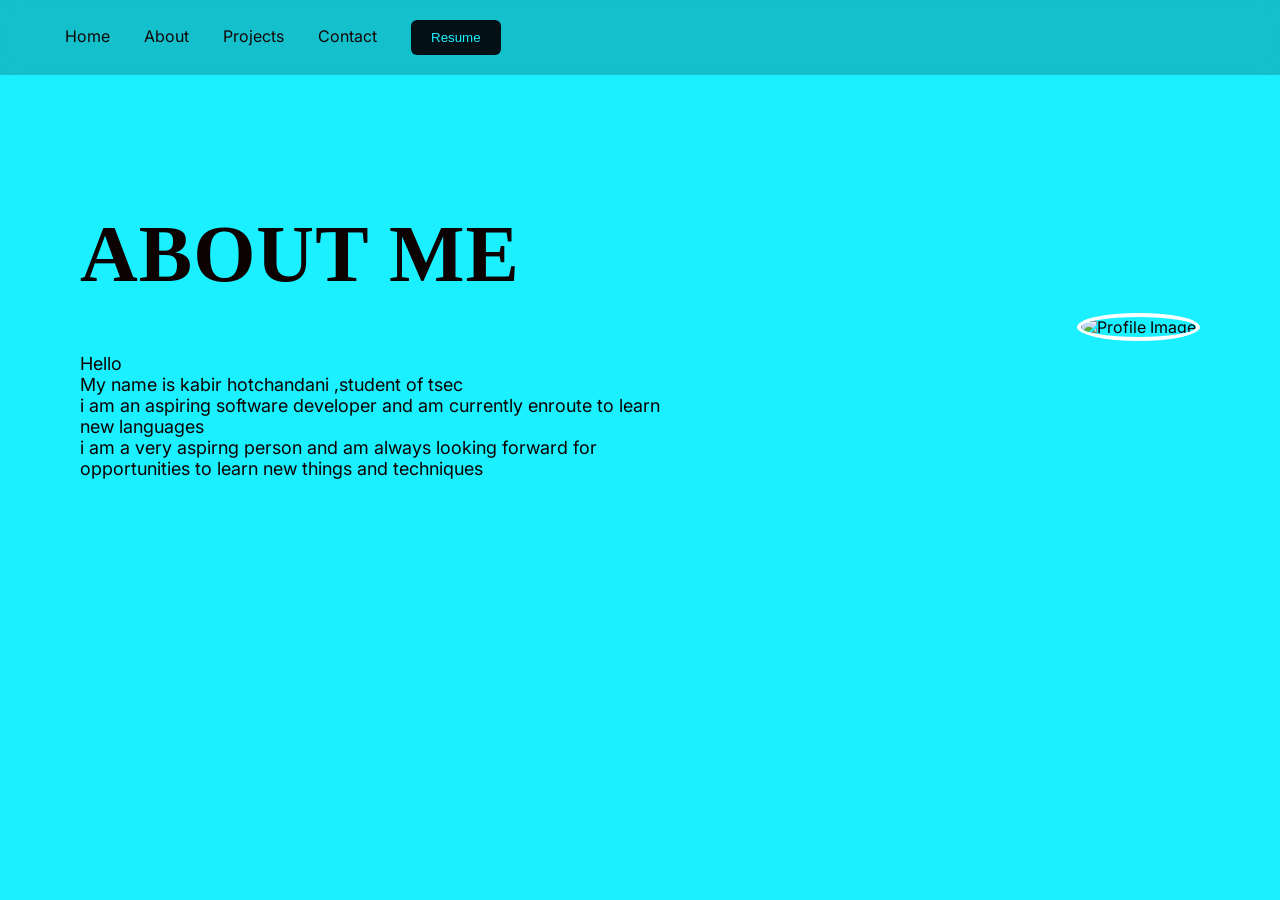
==== about.html @ 40319ea2 "Initial commit" ====
<!DOCTYPE html>
<html lang="en">
<head>
    <meta charset="UTF-8">
    <meta name="viewport" content="width=device-width, initial-scale=1.0">
    <title>ABOUT ME</title>
    <link rel="stylesheet" href="style.css">
</head>
<body>
   

    
     <header>
    
      <nav class="nav">

      

       <div class="nav-links">
           
      
           <a href="index.html">Home</a>
           <a href="about.html">About</a>          
           <a href="projects.html">Projects</a>
           <a href="contact.html">Contact</a>
           <a href="Resume.pdf" download><button>Resume</button></a>
  </div>
</nav>
      
    </header>
    <div class="about-page">

  <div class="about-top">

    <div class="about-text">
   
    <h1 >ABOUT ME</h1>
    <p>Hello<br>
        My name is kabir hotchandani ,student of tsec<br>
        i am an aspiring software developer and am currently enroute to learn new languages<br>
        i am a very aspirng person and am always looking forward for opportunities to learn new things and techniques<br>


    </p>
</div>
    <div class="about-image">
        <img src="profile.jpg" alt="Profile Image">
    </div>

  </div>

    

</body>
</html>
---- style.css ----
@import url('https://fonts.googleapis.com/css2?family=Bebas+Neue&family=Orbitron:wght@400;600&family=Inter:wght@300;400&display=swap');

body {
  margin: 0;
  font-family: 'Inter', sans-serif;
  background: #1af0ff;
  color: rgb(12, 2, 2);
  overflow-x: hidden;
}
.hero h1 {
  font-family: 'Bebas Neue', sans-serif; 
}
h1, h2 {
  font-family: 'Edu NSW ACT Hand Cursive', cursive;
  letter-spacing: 1px;
}

.nav {
  display: flex;
  justify-content: space-between;
  padding: 20px 50px;
  background: rgba(0,0,0,0.2);
  backdrop-filter: blur(10px);
}

.logo {
  font-family: 'Orbitron', sans-serif;
  font-size: 28px;
}

.nav-links a {
  margin: 0 15px;
  text-decoration: none;
  color: rgb(18, 5, 5);
  position: relative;
}

.nav-links a::after {
  content: "";
  position: absolute;
  width: 0%;
  height: 2px;
  bottom: -5px;
  left: 0;
  background: white;
  transition: 0.3s;
}

.nav-links a:hover::after {
  width: 100%;
}

button {
  background: rgb(3, 17, 23);
  color: rgb(26, 240, 255) ;
  border: none;
  padding: 10px 20px;
  cursor: pointer;
  border-radius: 6px;
  transition: 0.3s;
}

button:hover {
  transform: scale(1.1);
  box-shadow: 0 0 20px white;
}
.page {
  height: 90vh;
  display: flex;
  justify-content: center;
  align-items: center;
}

.card  h1 {
  font-family: 'Bebas Neue', sans-serif;
  font-size: 100px;
  letter-spacing: 3px;
  animation: float 3s infinite;
}

.card  p {
  font-size: 18px;
}

.card {
  background: rgba(255,255,255,0.1);
  backdrop-filter: blur(20px);
  padding: 40px;
  border-radius: 20px;
  text-align: center;
  width: 400px;
  transition: 0.3s;
}


.card:hover {
  transform: rotateX(5deg) rotateY(-5deg) scale(1.05);
}


.project-card {
  display: block;
  background: rgba(19, 3, 3, 0.2);
  padding: 20px;
  margin: 10px;
  border-radius: 15px;
  text-decoration: none;
  color: white;
  transition: 0.3s;
}

.project-card:hover {
  background: rgb(7, 2, 2);
  color: rgb(26, 240, 255);
  transform: translateY(-10px);
}


.contact-strip {
  width: 70%;
  display: flex;
  justify-content: space-between;
  padding: 20px 30px;
  margin: 10px auto;
  background: rgba(255,255,255,0.2);
  border-radius: 12px;
  transition: 0.3s;
}

.contact-strip:hover {
  background:   rgb(7, 2, 2);
  color: rgb(26, 240, 255);
  transform: scale(1.03);
}

@keyframes float {
  0% { transform: translateY(0); }
  50% { transform: translateY(-15px); }
  100% { transform: translateY(0); }
}


body {
  animation: fadeIn 1s ease;
}

@keyframes fadeIn {
  from { opacity: 0; }
  to { opacity: 1; }
}



.projects-page {
  padding: 100px 80px;
  max-width: 1200px;
  margin: auto;
}

.projects-title {
  font-size: 70px;
  margin-bottom: 40px;
}

.projects-grid {
  display: grid;
  grid-template-columns: repeat(2, 1fr);
  gap: 30px;
}

.project-card {
  background: rgba(255,255,255,0.1);
  backdrop-filter: blur(20px);
  padding: 25px;
  border-radius: 15px;
  transition: 0.3s;
}

.project-card:hover {
  transform: translateY(-10px) scale(1.03);
  box-shadow: 0 0 20px rgb(10, 1, 1);
}

.tags {
  font-size: 14px;
  opacity: 0.8;
  margin: 10px 0;
}

.desc {
  font-size: 14px;
  margin-bottom: 15px;
}

.buttons a {
  text-decoration: none;
  color: white;
  border: 1px solid white;
  padding: 6px 12px;
  border-radius: 5px;
  transition: 0.3s;
}

.buttons a:hover {
  background: rgb(19, 3, 3);
  color: rgb(26, 240, 255);
}

.about-page {
  padding: 80px;
}

.about-top {
  display: flex;
  justify-content: space-between;
  align-items: center;
}

.about-text {
  width: 55%;
}

.about-text h1 {
  font-size: 80px;
}

.about-text p {
  margin: 20px 0;
  font-size: 18px;
}

.about-image img {
  width: 300px;
  height: 300px;
  border-radius: 50%;
  border: 4px solid white;
  object-fit: cover;
  transition: 0.3s;
}

.about-image img:hover {
  transform: scale(1.05);
}

.terminal-card p {
  font-family: monospace;
  margin: 5px 0;
}

.terminal-card span {
  color: #00ff99;
}
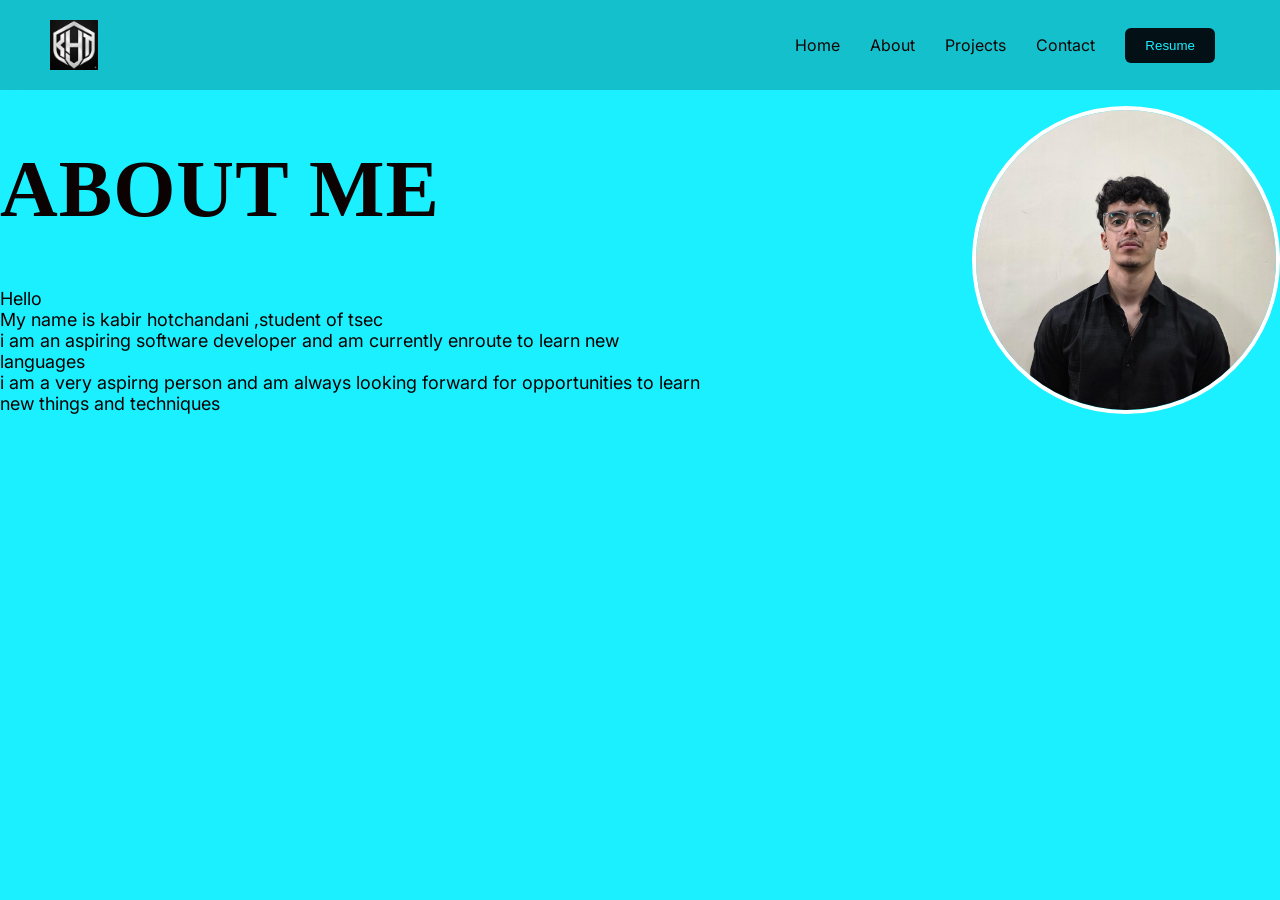
==== commit 265308d6: "Update portfolio with resume, profile image, and styling improvements" ====
--- a/about.html
+++ b/about.html
@@ -7,14 +7,14 @@
     <link rel="stylesheet" href="style.css">
 </head>
 <body>
-   
 
-    
-     <header>
-    
-      <nav class="nav">
-
-      
+    <header>
+        <nav class="nav">
+            <div class="logo">
+                <a href="index.html">
+                    <img src="logo.jpg" alt="Kabir Hotchandani Logo">
+                </a>
+            </div>
 
        <div class="nav-links">
            
@@ -28,7 +28,6 @@
 </nav>
       
     </header>
-    <div class="about-page">
 
   <div class="about-top">
 
@@ -44,12 +43,11 @@
     </p>
 </div>
     <div class="about-image">
-        <img src="profile.jpg" alt="Profile Image">
+        <img src="profile.jpeg" alt="Profile Image">
     </div>
 
-  </div>
-
-    
+        </div>
+    </main>
 
 </body>
 </html>
--- a/style.css
+++ b/style.css
@@ -1,4 +1,5 @@
 @import url('https://fonts.googleapis.com/css2?family=Bebas+Neue&family=Orbitron:wght@400;600&family=Inter:wght@300;400&display=swap');
+
 
 body {
   margin: 0;
@@ -6,26 +7,42 @@
   background: #1af0ff;
   color: rgb(12, 2, 2);
   overflow-x: hidden;
-}
-.hero h1 {
-  font-family: 'Bebas Neue', sans-serif; 
-}
+  animation: fadeIn 1s ease;
+}
+
 h1, h2 {
   font-family: 'Edu NSW ACT Hand Cursive', cursive;
   letter-spacing: 1px;
 }
 
+
 .nav {
   display: flex;
   justify-content: space-between;
+  align-items: center; /* Keeps logo and links aligned */
   padding: 20px 50px;
   background: rgba(0,0,0,0.2);
   backdrop-filter: blur(10px);
-}
-
-.logo {
-  font-family: 'Orbitron', sans-serif;
-  font-size: 28px;
+  position: sticky;
+  top: 0;
+  z-index: 1000;
+}
+
+/* Logo specific code */
+.logo img {
+  height: 50px;    
+  width: auto;
+  display: block;
+  transition: 0.3s;
+}
+
+.logo img:hover {
+  transform: scale(1.1);
+}
+
+.nav-links {
+  display: flex;
+  align-items: center;
 }
 
 .nav-links a {
@@ -50,9 +67,10 @@
   width: 100%;
 }
 
+/* --- BUTTONS --- */
 button {
   background: rgb(3, 17, 23);
-  color: rgb(26, 240, 255) ;
+  color: rgb(26, 240, 255);
   border: none;
   padding: 10px 20px;
   cursor: pointer;
@@ -64,22 +82,17 @@
   transform: scale(1.1);
   box-shadow: 0 0 20px white;
 }
+
+/* --- HERO & CARDS --- */
+.hero h1 {
+  font-family: 'Bebas Neue', sans-serif; 
+}
+
 .page {
   height: 90vh;
   display: flex;
   justify-content: center;
   align-items: center;
-}
-
-.card  h1 {
-  font-family: 'Bebas Neue', sans-serif;
-  font-size: 100px;
-  letter-spacing: 3px;
-  animation: float 3s infinite;
-}
-
-.card  p {
-  font-size: 18px;
 }
 
 .card {
@@ -92,65 +105,22 @@
   transition: 0.3s;
 }
 
+.card h1 {
+  font-family: 'Bebas Neue', sans-serif;
+  font-size: 100px;
+  letter-spacing: 3px;
+  animation: float 3s infinite;
+}
+
+.card p {
+  font-size: 18px;
+}
 
 .card:hover {
   transform: rotateX(5deg) rotateY(-5deg) scale(1.05);
 }
 
-
-.project-card {
-  display: block;
-  background: rgba(19, 3, 3, 0.2);
-  padding: 20px;
-  margin: 10px;
-  border-radius: 15px;
-  text-decoration: none;
-  color: white;
-  transition: 0.3s;
-}
-
-.project-card:hover {
-  background: rgb(7, 2, 2);
-  color: rgb(26, 240, 255);
-  transform: translateY(-10px);
-}
-
-
-.contact-strip {
-  width: 70%;
-  display: flex;
-  justify-content: space-between;
-  padding: 20px 30px;
-  margin: 10px auto;
-  background: rgba(255,255,255,0.2);
-  border-radius: 12px;
-  transition: 0.3s;
-}
-
-.contact-strip:hover {
-  background:   rgb(7, 2, 2);
-  color: rgb(26, 240, 255);
-  transform: scale(1.03);
-}
-
-@keyframes float {
-  0% { transform: translateY(0); }
-  50% { transform: translateY(-15px); }
-  100% { transform: translateY(0); }
-}
-
-
-body {
-  animation: fadeIn 1s ease;
-}
-
-@keyframes fadeIn {
-  from { opacity: 0; }
-  to { opacity: 1; }
-}
-
-
-
+/* --- PROJECTS SECTION --- */
 .projects-page {
   padding: 100px 80px;
   max-width: 1200px;
@@ -174,9 +144,14 @@
   padding: 25px;
   border-radius: 15px;
   transition: 0.3s;
+  text-decoration: none;
+  color: white;
+  display: block;
 }
 
 .project-card:hover {
+  background: rgb(7, 2, 2);
+  color: rgb(26, 240, 255);
   transform: translateY(-10px) scale(1.03);
   box-shadow: 0 0 20px rgb(10, 1, 1);
 }
@@ -206,6 +181,7 @@
   color: rgb(26, 240, 255);
 }
 
+/* --- ABOUT SECTION --- */
 .about-page {
   padding: 80px;
 }
@@ -242,6 +218,24 @@
   transform: scale(1.05);
 }
 
+/* --- CONTACT & UTILS --- */
+.contact-strip {
+  width: 70%;
+  display: flex;
+  justify-content: space-between;
+  padding: 20px 30px;
+  margin: 10px auto;
+  background: rgba(255,255,255,0.2);
+  border-radius: 12px;
+  transition: 0.3s;
+}
+
+.contact-strip:hover {
+  background: rgb(7, 2, 2);
+  color: rgb(26, 240, 255);
+  transform: scale(1.03);
+}
+
 .terminal-card p {
   font-family: monospace;
   margin: 5px 0;
@@ -249,4 +243,16 @@
 
 .terminal-card span {
   color: #00ff99;
+}
+
+/* --- ANIMATIONS --- */
+@keyframes float {
+  0% { transform: translateY(0); }
+  50% { transform: translateY(-15px); }
+  100% { transform: translateY(0); }
+}
+
+@keyframes fadeIn {
+  from { opacity: 0; }
+  to { opacity: 1; }
 }
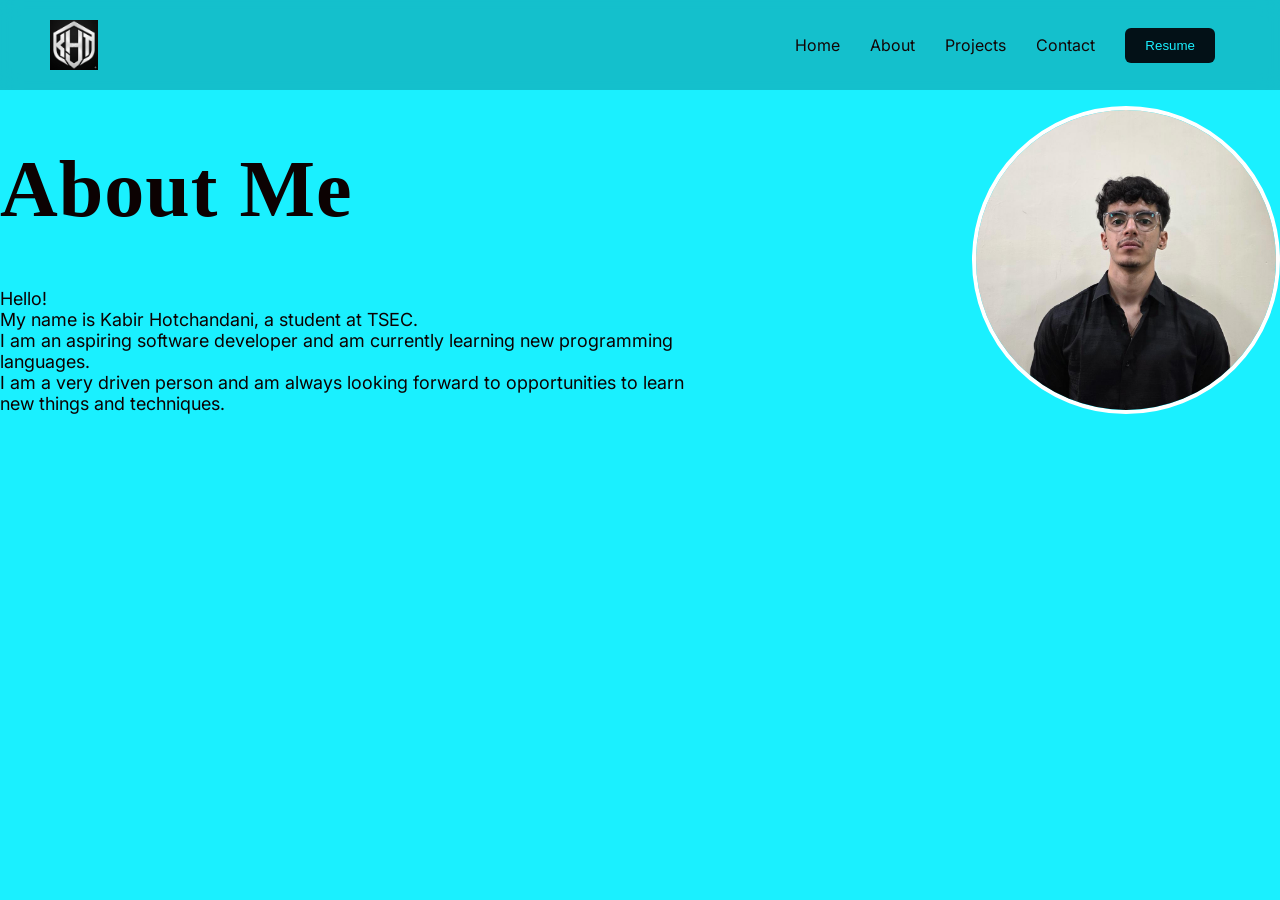
==== commit edb1e82a: "Fix HTML corrections: spelling errors, missing lang attributes, unclosed tags, capitalization, and i" ====
--- a/about.html
+++ b/about.html
@@ -33,13 +33,11 @@
 
     <div class="about-text">
    
-    <h1 >ABOUT ME</h1>
-    <p>Hello<br>
-        My name is kabir hotchandani ,student of tsec<br>
-        i am an aspiring software developer and am currently enroute to learn new languages<br>
-        i am a very aspirng person and am always looking forward for opportunities to learn new things and techniques<br>
-
-
+    <h1>About Me</h1>
+    <p>Hello!<br>
+        My name is Kabir Hotchandani, a student at TSEC.<br>
+        I am an aspiring software developer and am currently learning new programming languages.<br>
+        I am a very driven person and am always looking forward to opportunities to learn new things and techniques.<br>
     </p>
 </div>
     <div class="about-image">
@@ -47,7 +45,6 @@
     </div>
 
         </div>
-    </main>
 
 </body>
 </html>
